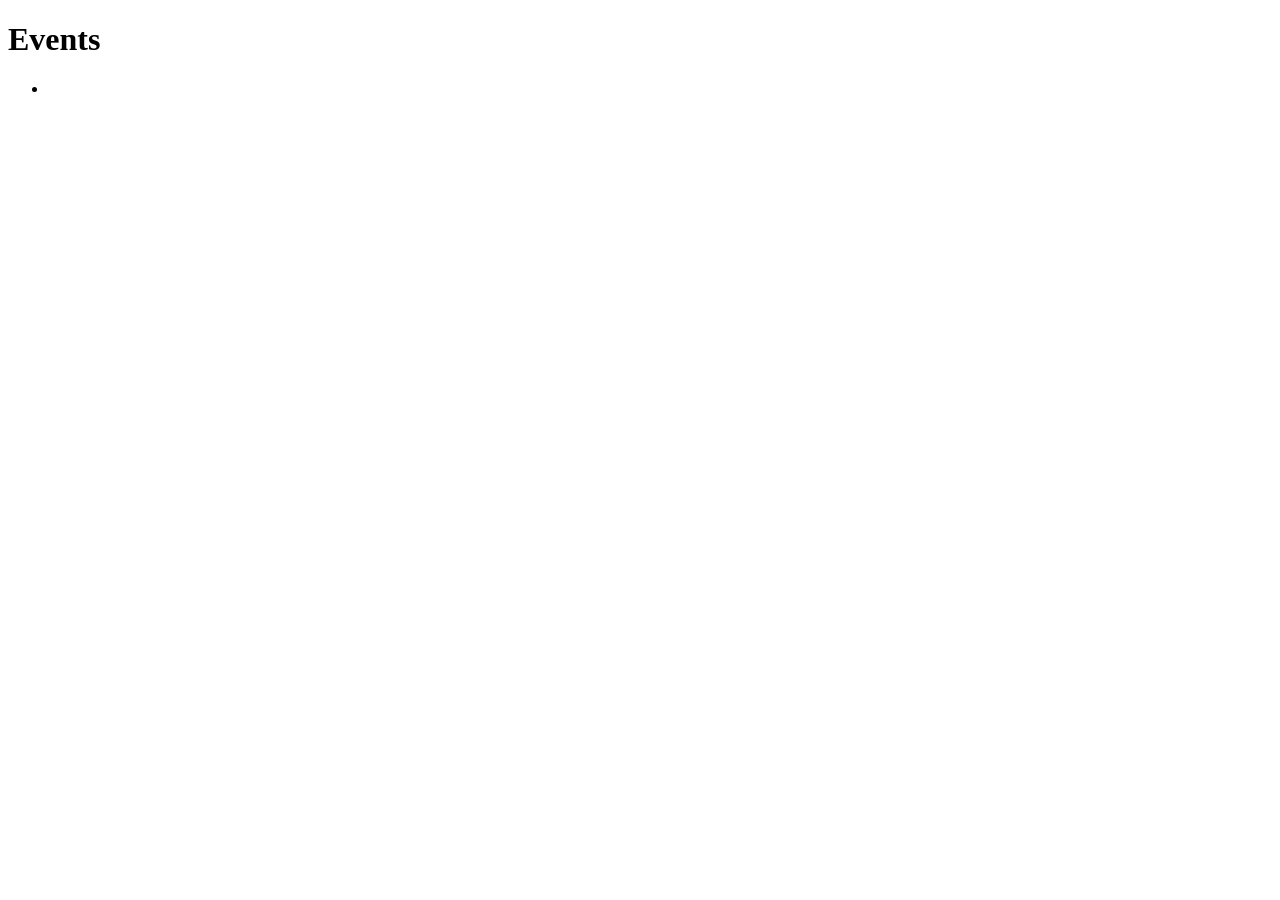
==== src/main/resources/templates/events/index.html @ b0f9702d "Initial commit" ====
<!DOCTYPE html>
<html lang="en" xmlns:th="https://www.thymeleaf.org/">
<head>
    <meta charset="UTF-8">
    <title>Title</title>
</head>
<body>
<h1>Events</h1>
<ul>
    <th:block th:each="event : ${events}">
        <li th:text="${event}"></li>
    </th:block>
</ul>
</body>
</html>
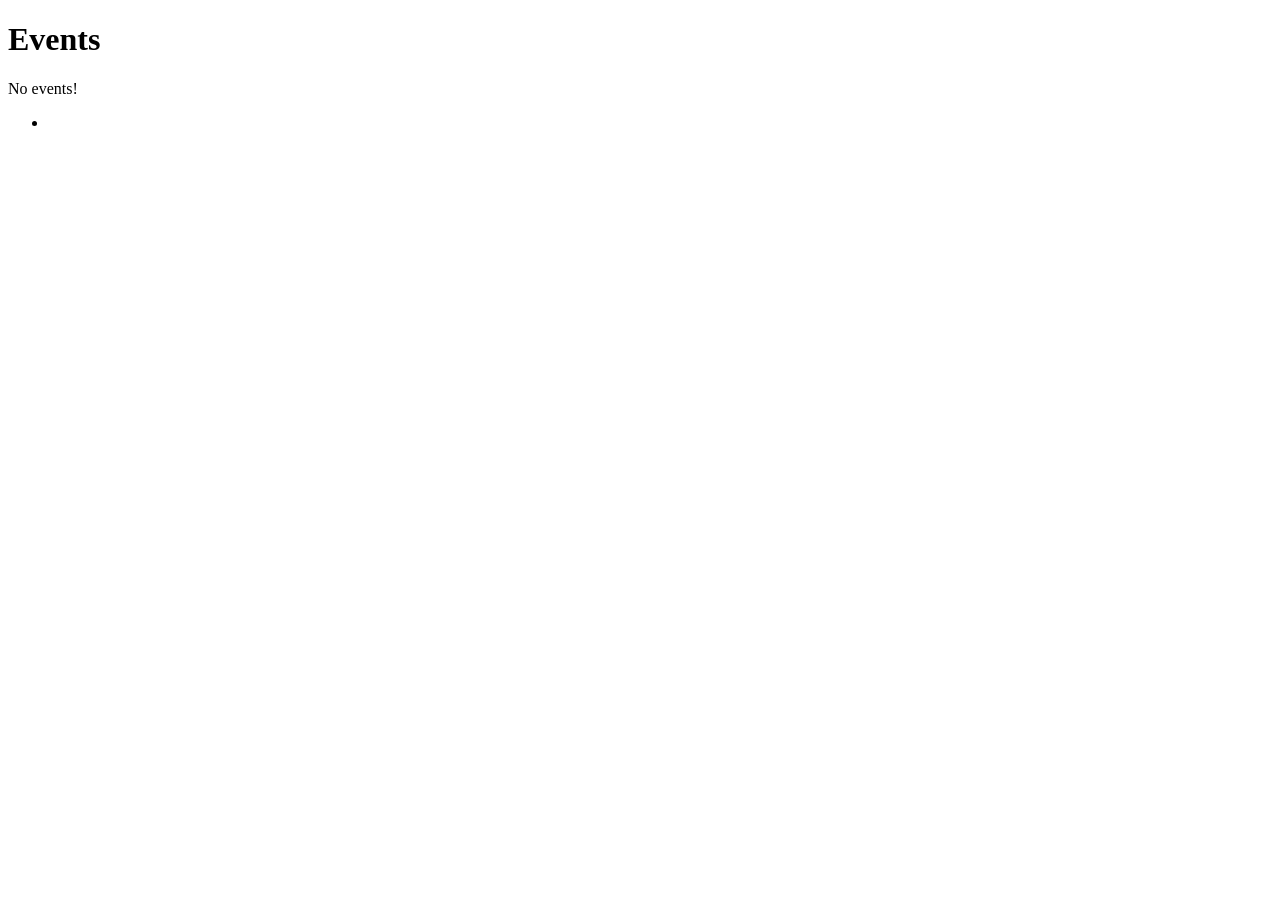
==== commit 79a307f5: "create and render form, add a form handler method" ====
--- a/src/main/resources/templates/events/index.html
+++ b/src/main/resources/templates/events/index.html
@@ -6,6 +6,9 @@
 </head>
 <body>
 <h1>Events</h1>
+
+<p th:unless="${events} and ${events.size()}">No events!</p>
+
 <ul>
     <th:block th:each="event : ${events}">
         <li th:text="${event}"></li>
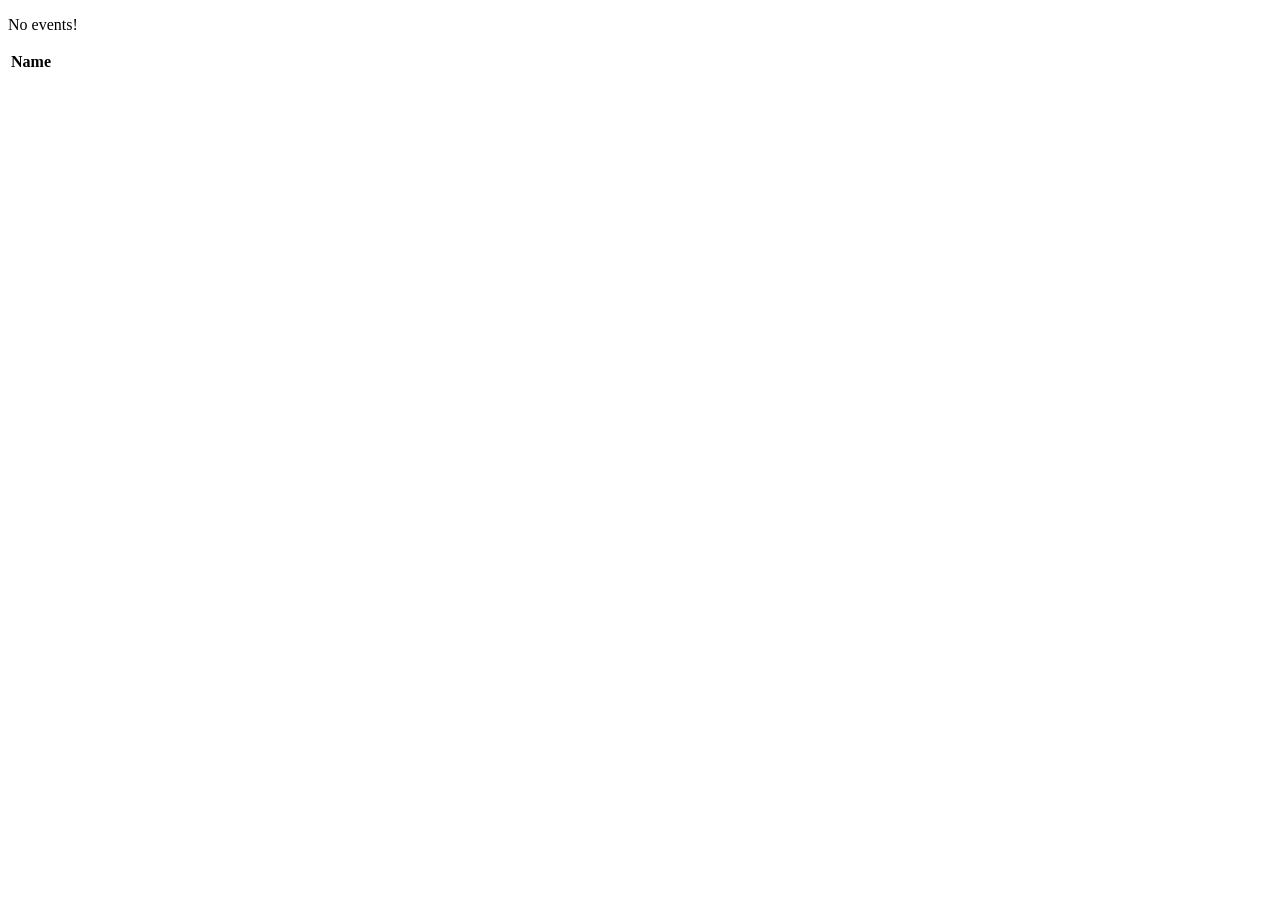
==== commit b3342dac: "Bootstrap additions" ====
--- a/src/main/resources/templates/events/index.html
+++ b/src/main/resources/templates/events/index.html
@@ -1,18 +1,21 @@
 <!DOCTYPE html>
 <html lang="en" xmlns:th="https://www.thymeleaf.org/">
-<head>
-    <meta charset="UTF-8">
-    <title>Title</title>
-</head>
-<body>
-<h1>Events</h1>
+<head th:replace="fragments :: head"></head>
+<body class="container">
+
 
 <p th:unless="${events} and ${events.size()}">No events!</p>
 
-<ul>
-    <th:block th:each="event : ${events}">
-        <li th:text="${event}"></li>
-    </th:block>
-</ul>
+<table class="table">
+    <thead>
+    <tr>
+        <th>Name</th>
+    </tr>
+    </thead>
+    <tr th:each="event : ${events}">
+        <td th:text="${event}"></td>
+    </tr>
+</table>
+
 </body>
 </html>
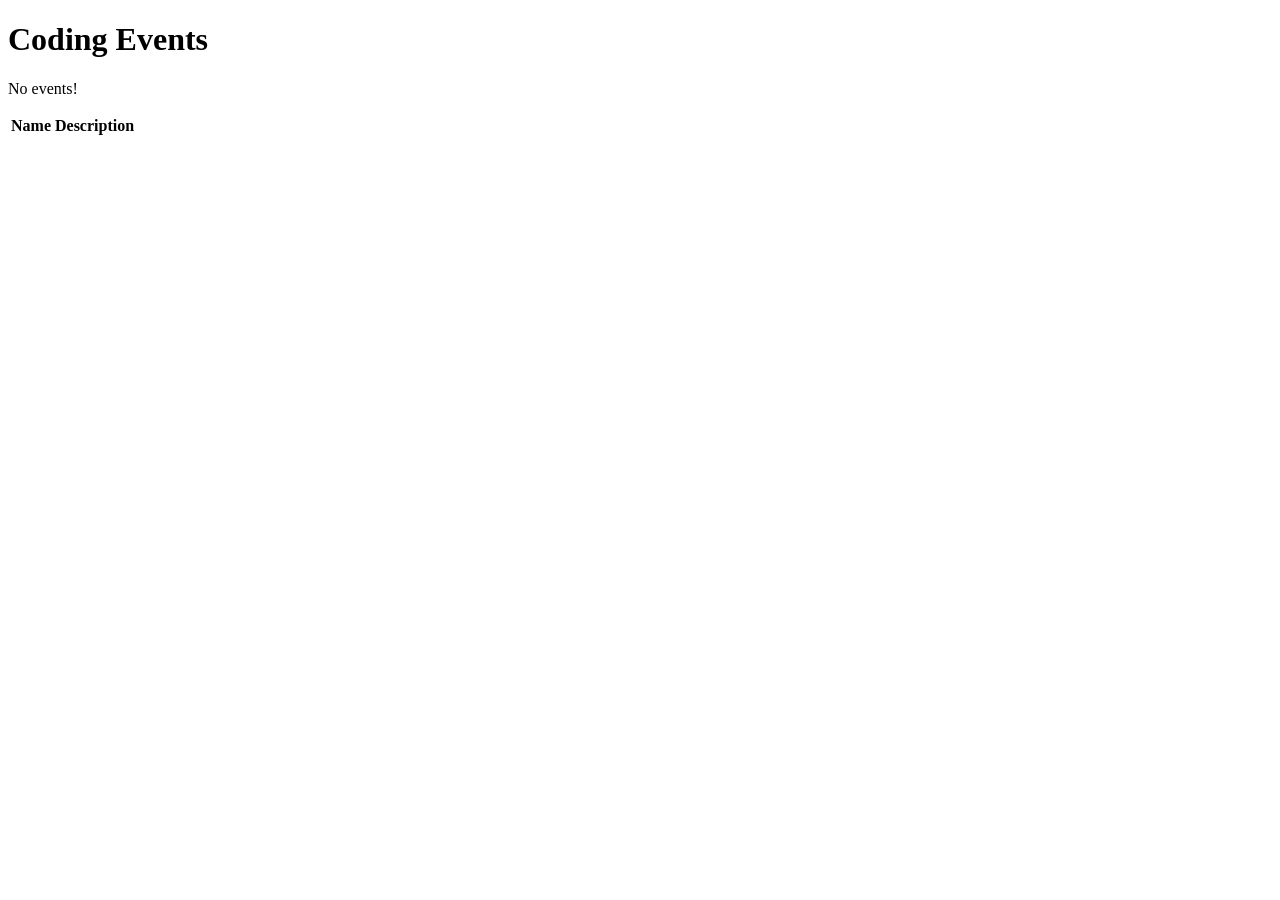
==== commit 41688c16: "added description property to Event class and table in events/create" ====
--- a/src/main/resources/templates/events/index.html
+++ b/src/main/resources/templates/events/index.html
@@ -2,7 +2,8 @@
 <html lang="en" xmlns:th="https://www.thymeleaf.org/">
 <head th:replace="fragments :: head"></head>
 <body class="container">
-
+<h1>Coding Events</h1>
+<header th:replace="fragments :: navigation"></header>
 
 <p th:unless="${events} and ${events.size()}">No events!</p>
 
@@ -10,10 +11,12 @@
     <thead>
     <tr>
         <th>Name</th>
+        <th>Description</th>
     </tr>
     </thead>
     <tr th:each="event : ${events}">
-        <td th:text="${event}"></td>
+        <td th:text="${event.name}"></td>
+        <td th:text="${event.description}"></td>
     </tr>
 </table>
 
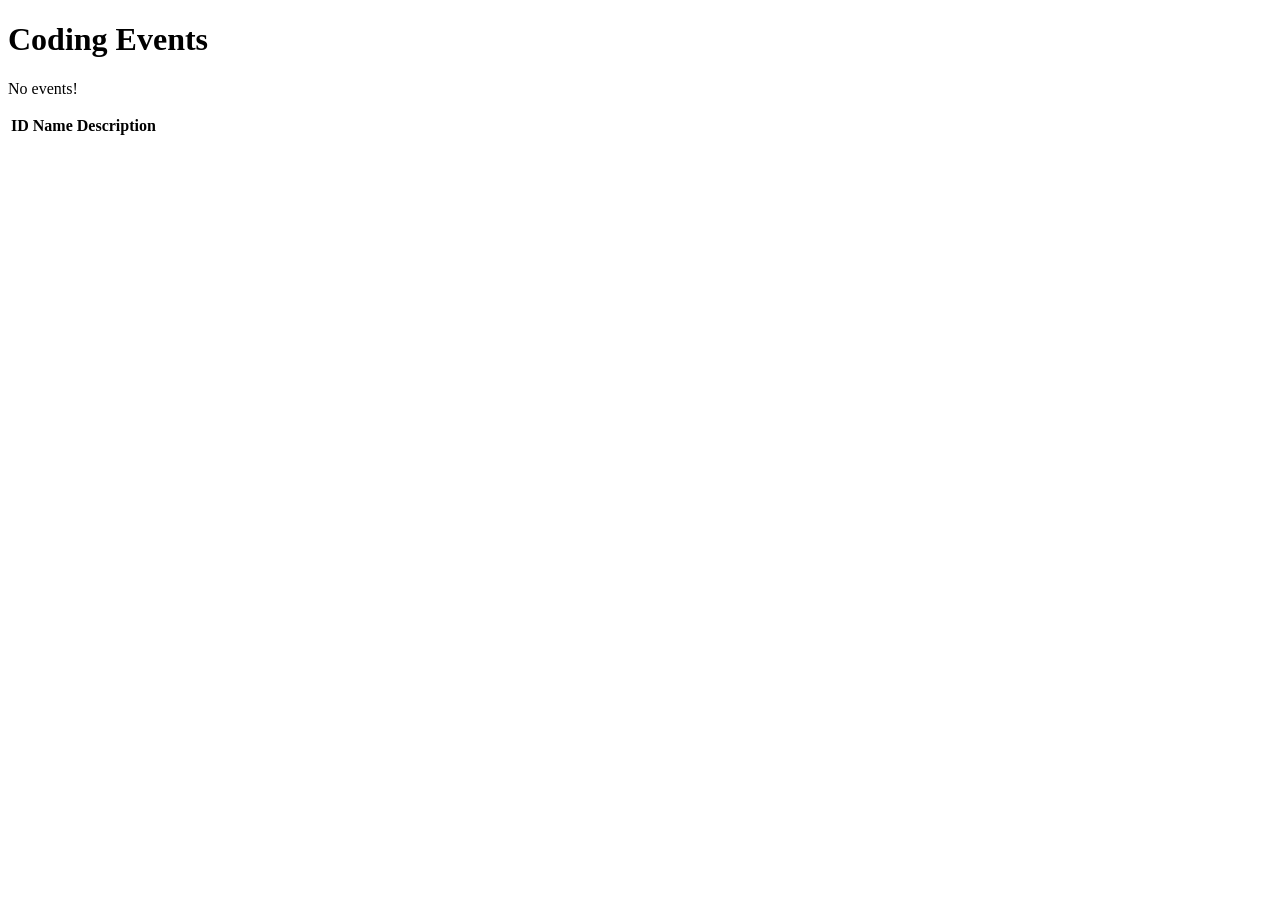
==== commit b095f946: "added auto-incrementing id property to Event class." ====
--- a/src/main/resources/templates/events/index.html
+++ b/src/main/resources/templates/events/index.html
@@ -10,11 +10,13 @@
 <table class="table">
     <thead>
     <tr>
+        <th>ID</th>
         <th>Name</th>
         <th>Description</th>
     </tr>
     </thead>
     <tr th:each="event : ${events}">
+        <td th:text="${event.id}"></td>
         <td th:text="${event.name}"></td>
         <td th:text="${event.description}"></td>
     </tr>
